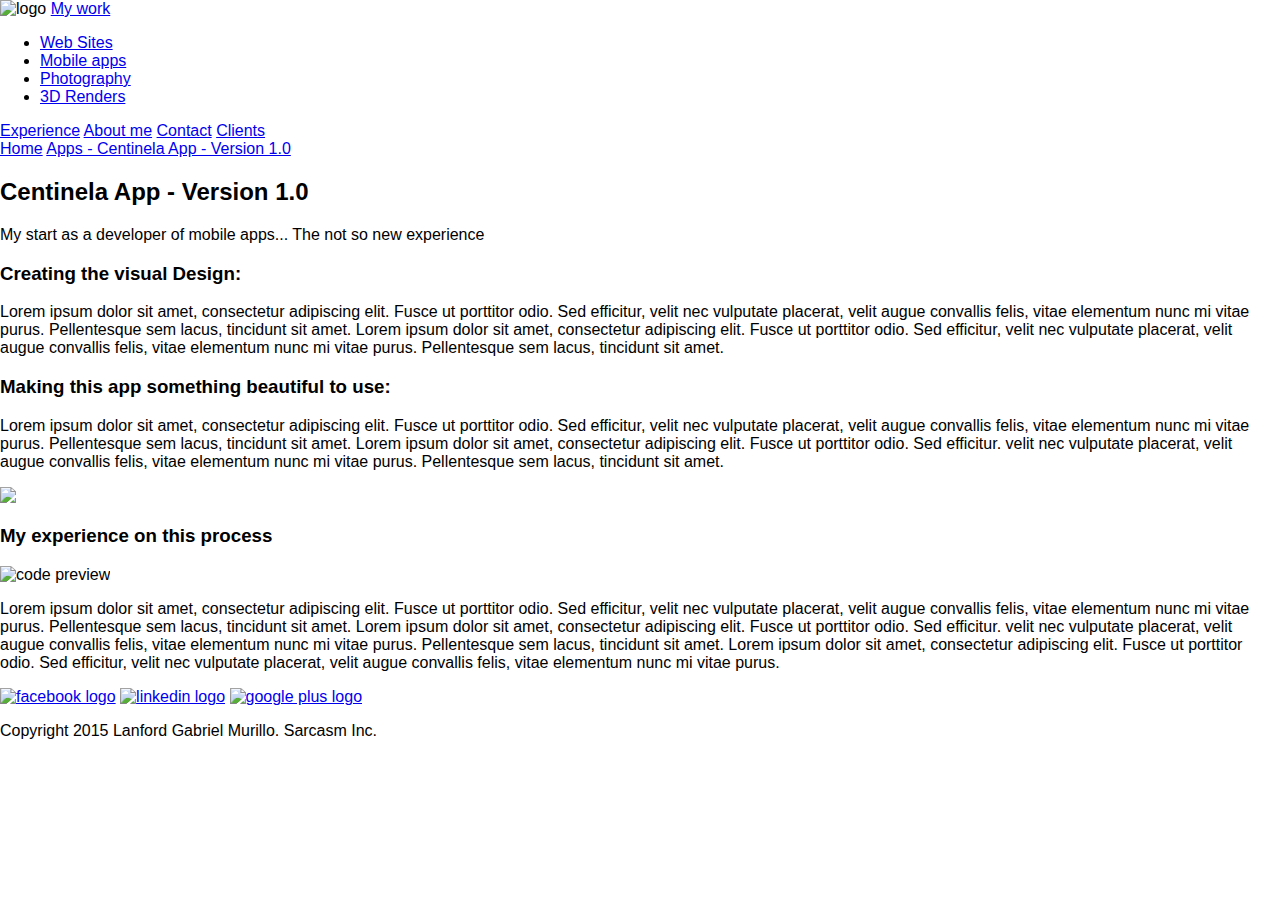
==== Portfolio/apps-centinel.html @ 1cdc9874 "first commit" ====
<!DOCTYPE html>
<html>
	<head>
		<meta http-equiv="Content-Type" content="text/html; charset=utf-8">
		<link rel="stylesheet" href="css/normalize.css"/>
		<link rel="stylesheet" href="css/apps-style.css"/>

		<title>Centinela App - Version 1.0</title>
	</head><!-- /head -->
	<body>
		<header>
			<nav>
				<img src="img/logo.png" alt="logo"/>

				<a class="dropdown" href="#">My work</a>
                <ul class="dropdown-items">
                    <li><a href="productos/eventos.html">Web Sites</a></li>
                    <li><a href="productos/exteriores.html">Mobile apps</a></li>
                    <li><a href="productos/interiores.html">Photography</a></li>
                    <li><a href="productos/led.html">3D Renders</a></li>
                </ul>
				<a href="#">Experience</a>
				<a href="#">About me</a>
				<a href="#">Contact</a>
				<a href="#">Clients</a>
			</nav><!-- /nav -->

			<a href="index.html">Home</a>
			<a href="Apps">Apps - Centinela App - Version 1.0</a>

			<h2>Centinela App - Version 1.0</h2>

			<p>My start as a developer of mobile apps... The not so new experience</p>
		</header><!-- /header -->

		<section class="app-design-frame">
			<article>
				<h3>Creating the visual Design:</h3>
				<p>
					Lorem ipsum dolor sit amet, consectetur adipiscing elit. 
					Fusce ut porttitor odio. Sed efficitur, velit nec vulputate 
					placerat, velit augue convallis felis, vitae elementum nunc 
					mi vitae purus. Pellentesque sem lacus, tincidunt sit amet.

					Lorem ipsum dolor sit amet, consectetur adipiscing elit. 
					Fusce ut porttitor odio. Sed efficitur, velit nec vulputate 
					placerat, velit augue convallis felis, vitae elementum nunc 
					mi vitae purus. Pellentesque sem lacus, tincidunt sit amet.
				</p>
			</article><!-- /article -->

			<article>
				<h3>Making this app something beautiful to use:</h3>
				<p>
					Lorem ipsum dolor sit amet, consectetur adipiscing elit. Fusce 
					ut porttitor odio. Sed efficitur, velit nec vulputate placerat, velit 
					augue convallis felis, vitae elementum nunc mi vitae purus.

					Pellentesque sem lacus, tincidunt sit amet. Lorem ipsum dolor sit 
					amet, consectetur adipiscing elit. Fusce ut porttitor odio. Sed 
					efficitur. velit nec vulputate placerat, velit augue convallis felis, 
					vitae elementum nunc mi vitae purus. Pellentesque sem lacus, 
					tincidunt sit amet.
				</p>
			</article><!-- /article -->
			<img src="img/centinel-screenshots1.png"/>
		</section><!-- /app-design-frame -->

		<section class="app-develop-experience">
			<h3>My experience on this process</h3>
			<img src="img/code-fragment.png" alt="code preview"/>
			<p>
				Lorem ipsum dolor sit amet, consectetur adipiscing elit. Fusce 
				ut porttitor odio. Sed efficitur, velit nec vulputate placerat, velit 
				augue convallis felis, vitae elementum nunc mi vitae purus.

				Pellentesque sem lacus, tincidunt sit amet. Lorem ipsum dolor sit 
				amet, consectetur adipiscing elit. Fusce ut porttitor odio. Sed 
				efficitur. velit nec vulputate placerat, velit augue convallis felis, 
				vitae elementum nunc mi vitae purus. Pellentesque sem lacus, 
				tincidunt sit amet.
				Lorem ipsum dolor sit amet, consectetur adipiscing elit. Fusce 
				ut porttitor odio. Sed efficitur, velit nec vulputate placerat, velit 
				augue convallis felis, vitae elementum nunc mi vitae purus.
			</p>
		</section>

		<footer>
			<a href="https://www.facebook.com/holtlanf999"><img src="img/facebooklogo.png" alt="facebook logo"/></a>
			<a href="https://cr.linkedin.com/pub/lanford-gabriel-murillo/a2/b3b/330"><img src="img/linkedin-logo.png" alt="linkedin logo"/></a>
			<a href="https://plus.google.com/+LanfordGabrielMurillo"><img src="img/g+.png" alt="google plus logo"/></a>	

			<p>Copyright 2015 Lanford Gabriel Murillo. Sarcasm Inc.</p>
		</footer><!-- /footer -->

		<!-- Scripts -->
			<script type="text/javascript" src="js/main.js"></script>
			<script src="js/jquery-2.1.1.min.js"></script>
		<!-- Scripts -->
	</body><!-- /body -->
</html><!-- /html -->
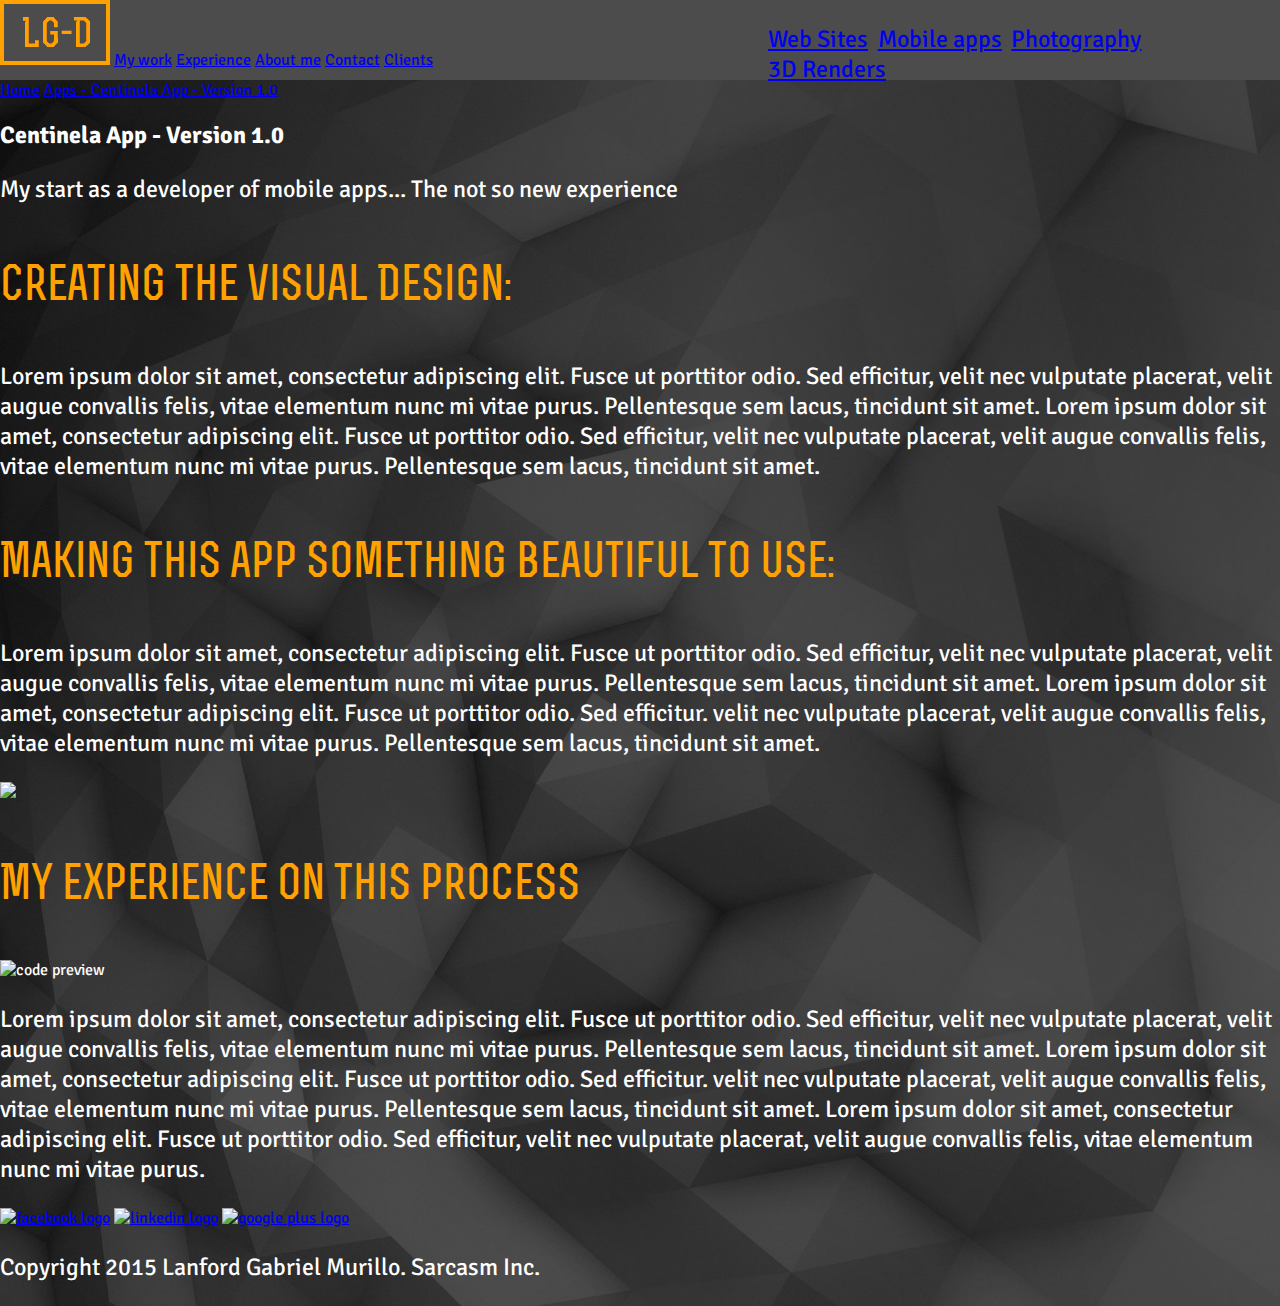
==== commit fc75ccd6: "Index nav 95%. Index header - terminado" ====
--- a/Portfolio/apps-centinel.html
+++ b/Portfolio/apps-centinel.html
@@ -3,7 +3,7 @@
 	<head>
 		<meta http-equiv="Content-Type" content="text/html; charset=utf-8">
 		<link rel="stylesheet" href="css/normalize.css"/>
-		<link rel="stylesheet" href="css/apps-style.css"/>
+		<link rel="stylesheet" href="css/main.css"/>
 
 		<title>Centinela App - Version 1.0</title>
 	</head><!-- /head -->
--- a/Portfolio/css/main.css
+++ b/Portfolio/css/main.css
@@ -0,0 +1,132 @@
+@import url(http://fonts.googleapis.com/css?family=Signika:300,400,600);
+@font-face {
+  font-family: 'rex_bold_';
+  src: url("../fonts/rex-bold-webfont.ttf") format("truetype");
+  font-weight: bold;
+  font-style: normal;
+}
+
+@font-face {
+  font-family: 'rex_light';
+  src: url("../fonts/rex-light-webfont.ttf") format("truetype");
+  font-weight: normal;
+  font-style: normal;
+}
+
+/* line 17, ../scss/basics.scss */
+body {
+  background-image: url(../img/project-background.jpg);
+  background-size: 100%;
+  color: #fff;
+  font-family: "Signika", sans-serif;
+}
+
+/* line 24, ../scss/basics.scss */
+.main-header {
+  background-image: url(../img/header-background.jpg);
+  background-size: 100%;
+  height: 65em;
+  text-align: center;
+}
+
+/* line 31, ../scss/basics.scss */
+h1 {
+  border-bottom: 1px solid #fff;
+  font-size: 5rem;
+  margin: 5em auto 0 auto;
+  overflow: hidden;
+  width: 60%;
+  font-family: 'rex_bold_';
+}
+
+/* line 40, ../scss/basics.scss */
+h3 {
+  color: #ffa100;
+  font-size: 3rem;
+  font-weight: 100;
+  font-family: 'rex_bold_';
+}
+
+/* line 47, ../scss/basics.scss */
+p {
+  font-size: 1.5rem;
+}
+
+/* line 54, ../scss/basics.scss */
+.section-title h4 {
+  font-family: rex-bold;
+  font-size: 1.5em;
+  margin: 0 auto;
+  overflow: hidden;
+  padding-top: 0.8em;
+}
+/* line 62, ../scss/basics.scss */
+.section-title img {
+  margin: 0.4em 0 0 0;
+}
+
+/* line 1, ../scss/placeholders.scss */
+.nav-link, .dropdown-link {
+  color: #fff;
+  text-decoration: none;
+}
+
+/* line 6, ../scss/placeholders.scss */
+nav > ul > li .dropdown-items {
+  position: absolute;
+  top: 3em;
+  overflow: hidden;
+  background-color: #353535;
+}
+
+/* line 13, ../scss/placeholders.scss */
+.section-title {
+  background-color: #4c4c4c;
+  height: 6em;
+  text-align: center;
+}
+
+/* line 1, ../scss/nav.scss */
+nav {
+  background-color: #4c4c4c;
+  height: 5em;
+  width: 100%;
+}
+/* line 6, ../scss/nav.scss */
+nav .logo {
+  float: left;
+  height: 3em;
+  margin: 1%;
+  width: 5em;
+}
+/* line 13, ../scss/nav.scss */
+nav > ul {
+  float: right;
+  list-style-type: none;
+  margin: 1em 2% 0 0;
+  width: 38%;
+  font-size: 1.5em;
+}
+/* line 20, ../scss/nav.scss */
+nav > ul > li {
+  float: left;
+  margin: 0 2% 0 0;
+}
+/* line 24, ../scss/nav.scss */
+nav > ul > li .dropdown-items {
+  line-height: 1.4em;
+  list-style-type: none;
+  margin-top: 0.2em;
+  padding: 0;
+  max-height: 0;
+}
+
+/* line 38, ../scss/nav.scss */
+.nav-link:hover {
+  text-decoration: underline;
+}
+
+/* line 43, ../scss/nav.scss */
+.dropdown-link {
+  display: inline-block;
+}
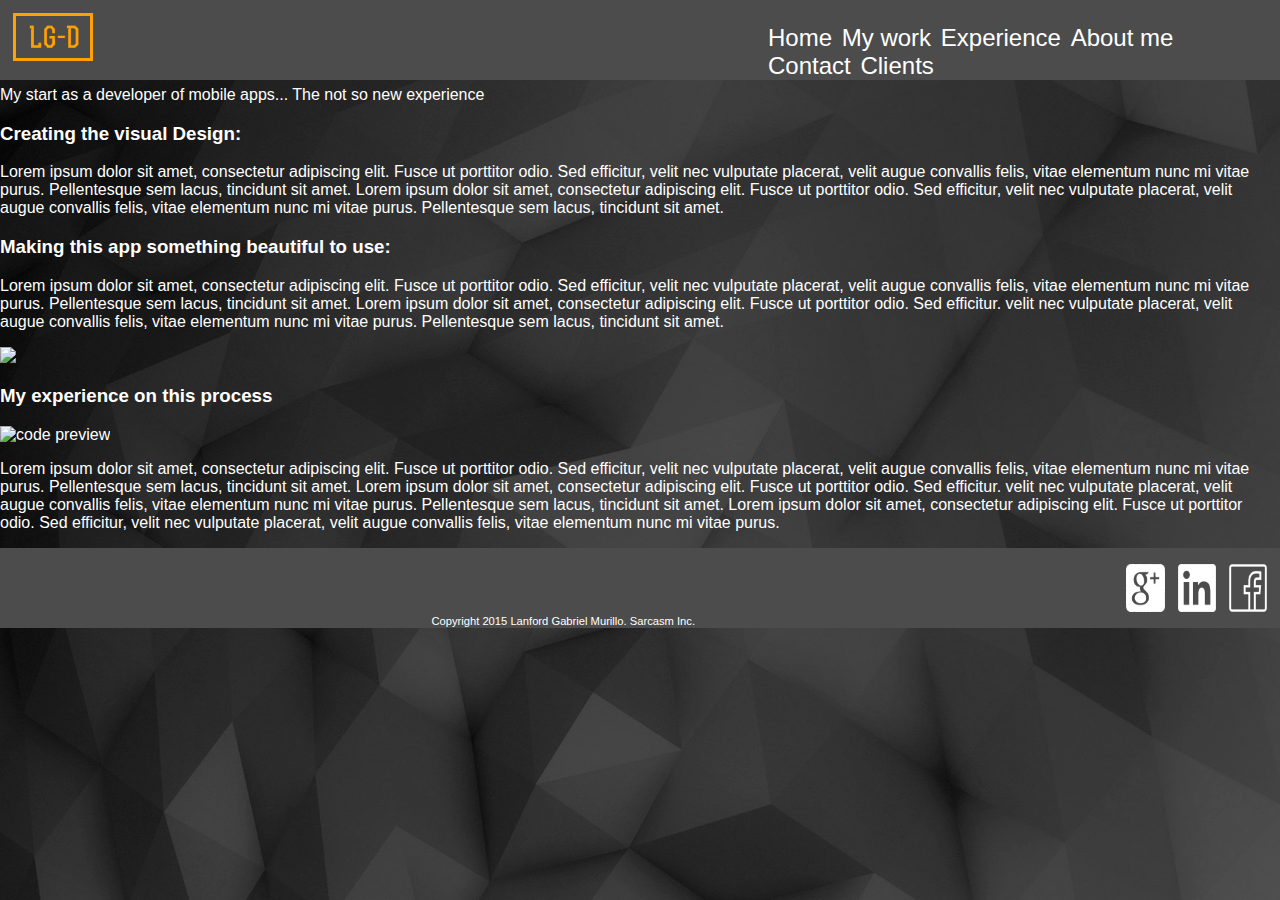
==== commit da78cf94: "cambio de imagenes secciones apps y sites" ====
--- a/Portfolio/apps-centinel.html
+++ b/Portfolio/apps-centinel.html
@@ -10,19 +10,23 @@
 	<body>
 		<header>
 			<nav>
-				<img src="img/logo.png" alt="logo"/>
+				<img src="img/logo.png" class="logo" alt="logo"/>
+				<ul>
+					<li><a href="index.html" class="nav-link">Home</a></li>
 
-				<a class="dropdown" href="#">My work</a>
-                <ul class="dropdown-items">
-                    <li><a href="productos/eventos.html">Web Sites</a></li>
-                    <li><a href="productos/exteriores.html">Mobile apps</a></li>
-                    <li><a href="productos/interiores.html">Photography</a></li>
-                    <li><a href="productos/led.html">3D Renders</a></li>
-                </ul>
-				<a href="#">Experience</a>
-				<a href="#">About me</a>
-				<a href="#">Contact</a>
-				<a href="#">Clients</a>
+		            <li>
+		            	<a href="#" class="nav-link" id= "my-work">My work</a>
+		            	<ul class="dropdown-items">
+	                    	<li><a href="website-iluminada.html" class="dropdown-link">Web Sites</a></li>
+	                    	<li><a href="apps-centinel.html" class="dropdown-link">Mobile apps</a></li>
+		           		</ul>
+		           	</li>
+
+					<li><a href="index.html #experience" class="nav-link">Experience</a></li>
+					<li><a href="index.html #aboutme" class="nav-link">About me</a></li>
+					<li><a href="index.html #contactme" class="nav-link">Contact</a></li>
+					<li><a href="index.html #clients" class="nav-link">Clients</a></li>
+				 </ul>
 			</nav><!-- /nav -->
 
 			<a href="index.html">Home</a>
--- a/Portfolio/css/main.css
+++ b/Portfolio/css/main.css
@@ -1,4 +1,52 @@
-@import url(http://fonts.googleapis.com/css?family=Signika:300,400,600);
+/* line 1, ../scss/_placeholders.scss */
+.app-box a, .site-box a, .nav-link, .dropdown-link {
+  color: #fff;
+  text-decoration: none;
+}
+
+/* line 6, ../scss/_placeholders.scss */
+nav > ul > li .dropdown-items {
+  position: absolute;
+  top: 3em;
+  overflow: hidden;
+  background-color: #353535;
+}
+
+/* line 14, ../scss/_placeholders.scss */
+.section-title {
+  background-color: #4c4c4c;
+  height: 6em;
+  text-align: center;
+}
+
+/* line 22, ../scss/_placeholders.scss */
+.app-box h2, .site-box h2 {
+  font-family: rex_bold_;
+  font-size: 5rem;
+  margin: 2.2em 0 0 0;
+  text-align: center;
+  width: 100%;
+}
+
+/* line 32, ../scss/_placeholders.scss */
+.app-box a, .site-box a {
+  background-color: #000;
+  border: 2px solid #fff;
+  font-size: 2rem;
+  display: block;
+  margin: 0.5em auto;
+  overflow: hidden;
+  text-align: center;
+  width: 10%;
+}
+
+/* line 45, ../scss/_placeholders.scss */
+#aboutme h2, #experience h2, #contactme h2, #clients h2 {
+  color: #4c4c4c;
+  overflow: hidden;
+  display: inline-block;
+}
+
 @font-face {
   font-family: 'rex_bold_';
   src: url("../fonts/rex-bold-webfont.ttf") format("truetype");
@@ -7,99 +55,36 @@
 }
 
 @font-face {
+  font-family: 'rex_bold_';
+  src: url("../fonts/rex-bold-webfont.ttf") format("truetype");
+  src: url("../fonts/rex-bold-webfont.woff") format("truetype");
+  font-weight: bold;
+  font-style: normal;
+}
+
+@font-face {
   font-family: 'rex_light';
   src: url("../fonts/rex-light-webfont.ttf") format("truetype");
+  src: url("../fonts/rex-light-webfont.woff") format("truetype");
   font-weight: normal;
   font-style: normal;
 }
 
-/* line 17, ../scss/basics.scss */
-body {
-  background-image: url(../img/project-background.jpg);
-  background-size: 100%;
-  color: #fff;
-  font-family: "Signika", sans-serif;
-}
-
-/* line 24, ../scss/basics.scss */
-.main-header {
-  background-image: url(../img/header-background.jpg);
-  background-size: 100%;
-  height: 65em;
-  text-align: center;
-}
-
-/* line 31, ../scss/basics.scss */
-h1 {
-  border-bottom: 1px solid #fff;
-  font-size: 5rem;
-  margin: 5em auto 0 auto;
-  overflow: hidden;
-  width: 60%;
-  font-family: 'rex_bold_';
-}
-
-/* line 40, ../scss/basics.scss */
-h3 {
-  color: #ffa100;
-  font-size: 3rem;
-  font-weight: 100;
-  font-family: 'rex_bold_';
-}
-
-/* line 47, ../scss/basics.scss */
-p {
-  font-size: 1.5rem;
-}
-
-/* line 54, ../scss/basics.scss */
-.section-title h4 {
-  font-family: rex-bold;
-  font-size: 1.5em;
-  margin: 0 auto;
-  overflow: hidden;
-  padding-top: 0.8em;
-}
-/* line 62, ../scss/basics.scss */
-.section-title img {
-  margin: 0.4em 0 0 0;
-}
-
-/* line 1, ../scss/placeholders.scss */
-.nav-link, .dropdown-link {
-  color: #fff;
-  text-decoration: none;
-}
-
-/* line 6, ../scss/placeholders.scss */
-nav > ul > li .dropdown-items {
-  position: absolute;
-  top: 3em;
-  overflow: hidden;
-  background-color: #353535;
-}
-
-/* line 13, ../scss/placeholders.scss */
-.section-title {
-  background-color: #4c4c4c;
-  height: 6em;
-  text-align: center;
-}
-
-/* line 1, ../scss/nav.scss */
+/* line 1, ../scss/_nav.scss */
 nav {
   background-color: #4c4c4c;
   height: 5em;
-  width: 100%;
-}
-/* line 6, ../scss/nav.scss */
+  position: fixed;
+  width: 100%;
+}
+/* line 7, ../scss/_nav.scss */
 nav .logo {
   float: left;
   height: 3em;
   margin: 1%;
   width: 5em;
 }
-/* line 13, ../scss/nav.scss */
+/* line 14, ../scss/_nav.scss */
 nav > ul {
   float: right;
   list-style-type: none;
@@ -107,12 +92,12 @@
   width: 38%;
   font-size: 1.5em;
 }
-/* line 20, ../scss/nav.scss */
+/* line 21, ../scss/_nav.scss */
 nav > ul > li {
   float: left;
   margin: 0 2% 0 0;
 }
-/* line 24, ../scss/nav.scss */
+/* line 25, ../scss/_nav.scss */
 nav > ul > li .dropdown-items {
   line-height: 1.4em;
   list-style-type: none;
@@ -121,12 +106,288 @@
   max-height: 0;
 }
 
-/* line 38, ../scss/nav.scss */
+/* line 39, ../scss/_nav.scss */
 .nav-link:hover {
   text-decoration: underline;
 }
 
-/* line 43, ../scss/nav.scss */
+/* line 44, ../scss/_nav.scss */
 .dropdown-link {
   display: inline-block;
 }
+
+/* line 1, ../scss/_images.scss */
+#app-1 {
+  background-image: url(../img/app-centinel1.jpg);
+}
+
+/* line 5, ../scss/_images.scss */
+#app-2 {
+  background-image: url(../img/app-centinel2.jpg);
+}
+
+/* line 9, ../scss/_images.scss */
+#app-3 {
+  background-image: url(../img/app-skoon.jpg);
+}
+
+/* line 13, ../scss/_images.scss */
+#site-1 {
+  background-image: url(../img/iluminada-header.jpg);
+  background-size: 100%;
+}
+
+/* line 18, ../scss/_images.scss */
+#site-2 {
+  background-image: url(../img/iluminada-header.jpg);
+}
+
+/* line 22, ../scss/_images.scss */
+#site-3 {
+  background-image: url(../img/iluminada-header.jpg);
+}
+
+/* line 1, ../scss/_basics.scss */
+body {
+  background-image: url(../img/project-background.jpg);
+  background-size: 100%;
+  color: #fff;
+  font-family: "Signika", sans-serif;
+}
+
+/* line 8, ../scss/_basics.scss */
+.main-header {
+  background-image: url(../img/header-background.jpg);
+  background-size: 100%;
+  height: 65em;
+  text-align: center;
+}
+/* line 14, ../scss/_basics.scss */
+.main-header h1 {
+  border-bottom: 1px solid #fff;
+  display: inline-block;
+  font-family: 'rex_bold_';
+  font-size: 5rem;
+  margin: 4em auto 0 auto;
+  overflow: hidden;
+  width: 60%;
+}
+/* line 24, ../scss/_basics.scss */
+.main-header h3 {
+  color: #ffa100;
+  font-family: 'rex_bold_';
+  font-size: 3rem;
+  font-weight: 100;
+}
+/* line 31, ../scss/_basics.scss */
+.main-header p {
+  font-size: 2.5rem;
+  margin: 0 auto;
+  width: 40%;
+}
+
+/* line 41, ../scss/_basics.scss */
+.section-title h4 {
+  font-family: "Signika", sans-serif;
+  font-size: 1.5em;
+  font-weight: 300;
+  margin: 0 auto;
+  overflow: hidden;
+  padding-top: 0.8em;
+}
+/* line 50, ../scss/_basics.scss */
+.section-title img {
+  margin: 0.4em 0 0 0;
+}
+
+/* line 56, ../scss/_basics.scss */
+.app-box {
+  height: 500px;
+  width: 100%;
+  margin: 0 0 0 0;
+  overflow: hidden;
+}
+
+/* line 71, ../scss/_basics.scss */
+#mywork-websites {
+  background-color: #000;
+  padding-bottom: 2em;
+}
+
+/* line 77, ../scss/_basics.scss */
+.site-box {
+  height: 500px;
+  width: 70%;
+  background-color: #4c4c4c;
+  margin: 1.5em auto 1.5em auto;
+  overflow: hidden;
+}
+
+/* line 93, ../scss/_basics.scss */
+#aboutme {
+  height: 500px;
+  width: 100%;
+  background-color: #eaff00;
+  background-image: url(../img/aboutme-background.png);
+  background-size: 100%;
+  color: #000;
+  text-align: center;
+}
+/* line 101, ../scss/_basics.scss */
+#aboutme h2 {
+  opacity: 1;
+  font-family: rex_bold_;
+  font-size: 2.5rem;
+  margin: 0.8em auto;
+  text-align: center;
+  width: 100%;
+}
+/* line 106, ../scss/_basics.scss */
+#aboutme img {
+  height: 20em;
+  width: 20%;
+  display: block;
+  float: left;
+  margin: 0 0 0 15.5%;
+}
+/* line 113, ../scss/_basics.scss */
+#aboutme p {
+  height: 8.5em;
+  width: 40%;
+  background-color: rgba(0, 0, 0, 0.8);
+  color: #fff;
+  float: right;
+  font-family: "Signika", sans-serif;
+  font-size: 1.5rem;
+  margin: 1em 13% 0 0;
+  padding: 1%;
+  text-align: left;
+}
+
+/* line 126, ../scss/_basics.scss */
+#experience {
+  height: 500px;
+  width: 100%;
+}
+/* line 129, ../scss/_basics.scss */
+#experience h2 {
+  opacity: 1;
+  font-family: rex_bold_;
+  font-size: 3rem;
+  margin: 0.8em auto 0 auto;
+  text-align: center;
+  width: 100%;
+}
+/* line 134, ../scss/_basics.scss */
+#experience img {
+  height: 15em;
+  width: 24%;
+  float: right;
+  margin: 3em 15% 0 0;
+}
+/* line 140, ../scss/_basics.scss */
+#experience p {
+  height: auto;
+  width: 40%;
+  float: left;
+  font-size: 2rem;
+  margin: 3em 0 0 15%;
+  overflow: hidden;
+}
+
+/* line 149, ../scss/_basics.scss */
+#contactme {
+  height: 500px;
+  width: 100%;
+  background-color: #4c4c4c;
+}
+/* line 153, ../scss/_basics.scss */
+#contactme h2 {
+  opacity: 1;
+  font-family: rex_bold_;
+  font-size: 3rem;
+  margin: 0.8em auto 0 auto;
+  text-align: center;
+  width: 100%;
+  color: #fff;
+}
+/* line 159, ../scss/_basics.scss */
+#contactme form {
+  height: 400px;
+  width: 100%;
+  color: #000;
+}
+/* line 163, ../scss/_basics.scss */
+#contactme form label {
+  display: none;
+}
+/* line 167, ../scss/_basics.scss */
+#contactme form input {
+  height: 40px;
+  width: 20%;
+  display: block;
+  float: left;
+  margin: 2em auto 0 25%;
+}
+/* line 174, ../scss/_basics.scss */
+#contactme form textarea {
+  height: 250px;
+  width: 30%;
+  display: inline-block;
+  float: right;
+  margin: 0 15% 0 0;
+}
+
+/* line 184, ../scss/_basics.scss */
+#clients {
+  height: 500px;
+  width: 100%;
+  background-color: #000;
+}
+/* line 188, ../scss/_basics.scss */
+#clients h2 {
+  opacity: 1;
+  font-family: rex_bold_;
+  font-size: 3rem;
+  margin: 0.8em auto 0 auto;
+  text-align: center;
+  width: 100%;
+  color: #fff;
+}
+/* line 194, ../scss/_basics.scss */
+#clients img {
+  height: 12em;
+  width: 15%;
+  display: inline-block;
+  margin: 5em 9% 0 9%;
+  overflow: hidden;
+}
+
+/* line 202, ../scss/_basics.scss */
+footer {
+  height: 5em;
+  width: 100%;
+  background-color: #4c4c4c;
+  text-align: center;
+}
+/* line 207, ../scss/_basics.scss */
+footer a {
+  height: 3em;
+  width: 3%;
+  float: right;
+  margin: 0 1% 0 0;
+  padding: 1em 0 0 0;
+}
+/* line 214, ../scss/_basics.scss */
+footer a img {
+  height: 3em;
+  width: 100%;
+}
+/* line 219, ../scss/_basics.scss */
+footer p {
+  display: block;
+  font-size: 0.7rem;
+  margin: 0;
+  overflow: hidden;
+  padding: 6em 0 0 0;
+}
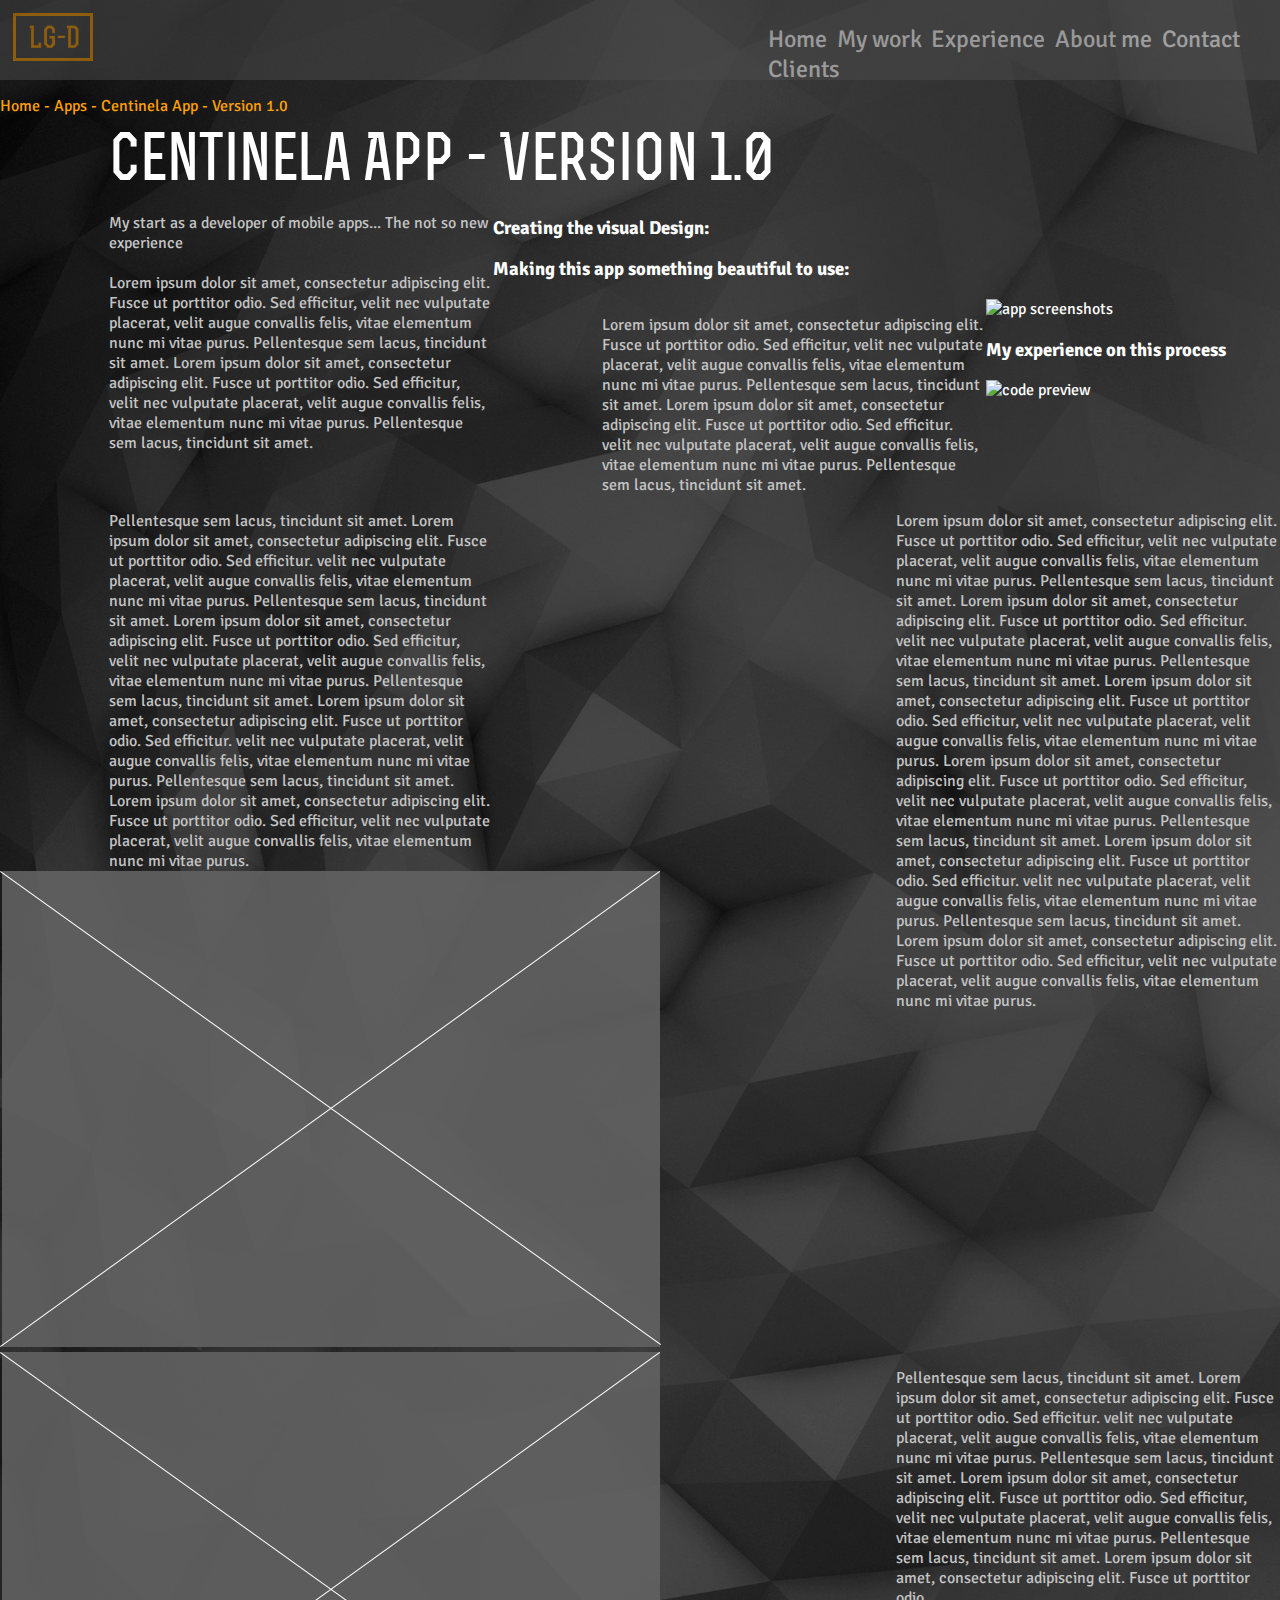
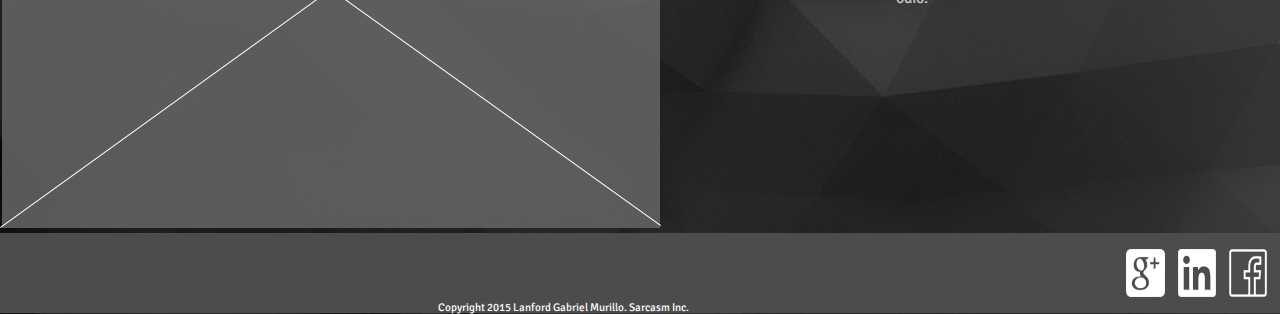
==== commit d16445a0: "Mixins para ordenar parrafos e imagenes" ====
--- a/Portfolio/apps-centinel.html
+++ b/Portfolio/apps-centinel.html
@@ -29,18 +29,18 @@
 				 </ul>
 			</nav><!-- /nav -->
 
-			<a href="index.html">Home</a>
-			<a href="Apps">Apps - Centinela App - Version 1.0</a>
+			<a href="index.html" class="breadcrumbs">Home -</a>
+			<a href="index.html #mywork-apps" class="breadcrumbs">Apps - Centinela App - Version 1.0</a>
 
 			<h2>Centinela App - Version 1.0</h2>
 
-			<p>My start as a developer of mobile apps... The not so new experience</p>
+			<p class="left-side">My start as a developer of mobile apps... The not so new experience</p>
 		</header><!-- /header -->
 
 		<section class="app-design-frame">
 			<article>
-				<h3>Creating the visual Design:</h3>
-				<p>
+				<h3 class="left-side">Creating the visual Design:</h3>
+				<p class="left-side">
 					Lorem ipsum dolor sit amet, consectetur adipiscing elit. 
 					Fusce ut porttitor odio. Sed efficitur, velit nec vulputate 
 					placerat, velit augue convallis felis, vitae elementum nunc 
@@ -55,7 +55,7 @@
 
 			<article>
 				<h3>Making this app something beautiful to use:</h3>
-				<p>
+				<p class="left-side">
 					Lorem ipsum dolor sit amet, consectetur adipiscing elit. Fusce 
 					ut porttitor odio. Sed efficitur, velit nec vulputate placerat, velit 
 					augue convallis felis, vitae elementum nunc mi vitae purus.
@@ -67,13 +67,14 @@
 					tincidunt sit amet.
 				</p>
 			</article><!-- /article -->
-			<img src="img/centinel-screenshots1.png"/>
+			<img src="img/img/imagen.png" class="right-side" alt="app screenshots"/>
 		</section><!-- /app-design-frame -->
 
 		<section class="app-develop-experience">
-			<h3>My experience on this process</h3>
-			<img src="img/code-fragment.png" alt="code preview"/>
-			<p>
+			<h3 class="left-side">My experience on this process</h3>
+			<img src="img/img/imagen.png" class="left-side" alt="code preview"/>
+
+			<p class="right-side">
 				Lorem ipsum dolor sit amet, consectetur adipiscing elit. Fusce 
 				ut porttitor odio. Sed efficitur, velit nec vulputate placerat, velit 
 				augue convallis felis, vitae elementum nunc mi vitae purus.
@@ -86,6 +87,55 @@
 				Lorem ipsum dolor sit amet, consectetur adipiscing elit. Fusce 
 				ut porttitor odio. Sed efficitur, velit nec vulputate placerat, velit 
 				augue convallis felis, vitae elementum nunc mi vitae purus.
+
+				Lorem ipsum dolor sit amet, consectetur adipiscing elit. Fusce 
+				ut porttitor odio. Sed efficitur, velit nec vulputate placerat, velit 
+				augue convallis felis, vitae elementum nunc mi vitae purus.
+
+				Pellentesque sem lacus, tincidunt sit amet. Lorem ipsum dolor sit 
+				amet, consectetur adipiscing elit. Fusce ut porttitor odio. Sed 
+				efficitur. velit nec vulputate placerat, velit augue convallis felis, 
+				vitae elementum nunc mi vitae purus. Pellentesque sem lacus, 
+				tincidunt sit amet.
+				Lorem ipsum dolor sit amet, consectetur adipiscing elit. Fusce 
+				ut porttitor odio. Sed efficitur, velit nec vulputate placerat, velit 
+				augue convallis felis, vitae elementum nunc mi vitae purus.
+			</p>
+
+			<p class="left-side">
+				Pellentesque sem lacus, tincidunt sit amet. Lorem ipsum dolor sit 
+				amet, consectetur adipiscing elit. Fusce ut porttitor odio. Sed 
+				efficitur. velit nec vulputate placerat, velit augue convallis felis, 
+				vitae elementum nunc mi vitae purus. Pellentesque sem lacus, 
+				tincidunt sit amet.
+				Lorem ipsum dolor sit amet, consectetur adipiscing elit. Fusce 
+				ut porttitor odio. Sed efficitur, velit nec vulputate placerat, velit 
+				augue convallis felis, vitae elementum nunc mi vitae purus.
+				Pellentesque sem lacus, tincidunt sit amet. Lorem ipsum dolor sit 
+				amet, consectetur adipiscing elit. Fusce ut porttitor odio. Sed 
+				efficitur. velit nec vulputate placerat, velit augue convallis felis, 
+				vitae elementum nunc mi vitae purus. Pellentesque sem lacus, 
+				tincidunt sit amet.
+				Lorem ipsum dolor sit amet, consectetur adipiscing elit. Fusce 
+				ut porttitor odio. Sed efficitur, velit nec vulputate placerat, velit 
+				augue convallis felis, vitae elementum nunc mi vitae purus.
+			</p>
+
+			<img src="img/imagen.png" class="right-side" alt="image"/>
+
+			<img src="img/imagen.png" class="left-side" alt="image"/>
+			
+			<p class="right-side">
+				Pellentesque sem lacus, tincidunt sit amet. Lorem ipsum dolor sit 
+				amet, consectetur adipiscing elit. Fusce ut porttitor odio. Sed 
+				efficitur. velit nec vulputate placerat, velit augue convallis felis, 
+				vitae elementum nunc mi vitae purus. Pellentesque sem lacus, 
+				tincidunt sit amet.
+				Lorem ipsum dolor sit amet, consectetur adipiscing elit. Fusce 
+				ut porttitor odio. Sed efficitur, velit nec vulputate placerat, velit 
+				augue convallis felis, vitae elementum nunc mi vitae purus.
+				Pellentesque sem lacus, tincidunt sit amet. Lorem ipsum dolor sit 
+				amet, consectetur adipiscing elit. Fusce ut porttitor odio.
 			</p>
 		</section>
 
--- a/Portfolio/css/main.css
+++ b/Portfolio/css/main.css
@@ -1,5 +1,6 @@
+@import url(http://fonts.googleapis.com/css?family=Signika:300);
 /* line 1, ../scss/_placeholders.scss */
-.app-box a, .site-box a, .nav-link, .dropdown-link {
+.app-box a, .site-box a, .nav-link, .dropdown-link, .breadcrumbs {
   color: #fff;
   text-decoration: none;
 }
@@ -74,7 +75,7 @@
 nav {
   background-color: #4c4c4c;
   height: 5em;
-  position: fixed;
+  opacity: 0.5;
   width: 100%;
 }
 /* line 7, ../scss/_nav.scss */
@@ -139,12 +140,14 @@
 
 /* line 18, ../scss/_images.scss */
 #site-2 {
-  background-image: url(../img/iluminada-header.jpg);
-}
-
-/* line 22, ../scss/_images.scss */
+  background-image: url(../img/centinelasite1.jpg);
+  background-size: 100%;
+}
+
+/* line 23, ../scss/_images.scss */
 #site-3 {
-  background-image: url(../img/iluminada-header.jpg);
+  background-image: url(../img/Infusionheader.jpg);
+  background-size: 100%;
 }
 
 /* line 1, ../scss/_basics.scss */
@@ -208,13 +211,13 @@
   overflow: hidden;
 }
 
-/* line 71, ../scss/_basics.scss */
+/* line 72, ../scss/_basics.scss */
 #mywork-websites {
   background-color: #000;
   padding-bottom: 2em;
 }
 
-/* line 77, ../scss/_basics.scss */
+/* line 79, ../scss/_basics.scss */
 .site-box {
   height: 500px;
   width: 70%;
@@ -223,7 +226,7 @@
   overflow: hidden;
 }
 
-/* line 93, ../scss/_basics.scss */
+/* line 96, ../scss/_basics.scss */
 #aboutme {
   height: 500px;
   width: 100%;
@@ -233,16 +236,16 @@
   color: #000;
   text-align: center;
 }
-/* line 101, ../scss/_basics.scss */
+/* line 104, ../scss/_basics.scss */
 #aboutme h2 {
   opacity: 1;
   font-family: rex_bold_;
-  font-size: 2.5rem;
+  font-size: 3rem;
   margin: 0.8em auto;
   text-align: center;
   width: 100%;
 }
-/* line 106, ../scss/_basics.scss */
+/* line 109, ../scss/_basics.scss */
 #aboutme img {
   height: 20em;
   width: 20%;
@@ -250,26 +253,27 @@
   float: left;
   margin: 0 0 0 15.5%;
 }
-/* line 113, ../scss/_basics.scss */
+/* line 116, ../scss/_basics.scss */
 #aboutme p {
-  height: 8.5em;
+  height: 8em;
   width: 40%;
-  background-color: rgba(0, 0, 0, 0.8);
+  background-color: #000;
+  display: inline-block;
   color: #fff;
   float: right;
   font-family: "Signika", sans-serif;
   font-size: 1.5rem;
-  margin: 1em 13% 0 0;
+  margin: 1.7em 13% 0 0;
   padding: 1%;
   text-align: left;
 }
 
-/* line 126, ../scss/_basics.scss */
+/* line 132, ../scss/_basics.scss */
 #experience {
   height: 500px;
   width: 100%;
 }
-/* line 129, ../scss/_basics.scss */
+/* line 135, ../scss/_basics.scss */
 #experience h2 {
   opacity: 1;
   font-family: rex_bold_;
@@ -277,15 +281,16 @@
   margin: 0.8em auto 0 auto;
   text-align: center;
   width: 100%;
-}
-/* line 134, ../scss/_basics.scss */
+  color: #fff;
+}
+/* line 141, ../scss/_basics.scss */
 #experience img {
   height: 15em;
   width: 24%;
   float: right;
   margin: 3em 15% 0 0;
 }
-/* line 140, ../scss/_basics.scss */
+/* line 147, ../scss/_basics.scss */
 #experience p {
   height: auto;
   width: 40%;
@@ -295,13 +300,13 @@
   overflow: hidden;
 }
 
-/* line 149, ../scss/_basics.scss */
+/* line 158, ../scss/_basics.scss */
 #contactme {
   height: 500px;
   width: 100%;
   background-color: #4c4c4c;
 }
-/* line 153, ../scss/_basics.scss */
+/* line 162, ../scss/_basics.scss */
 #contactme h2 {
   opacity: 1;
   font-family: rex_bold_;
@@ -311,17 +316,17 @@
   width: 100%;
   color: #fff;
 }
-/* line 159, ../scss/_basics.scss */
+/* line 168, ../scss/_basics.scss */
 #contactme form {
   height: 400px;
   width: 100%;
   color: #000;
 }
-/* line 163, ../scss/_basics.scss */
+/* line 172, ../scss/_basics.scss */
 #contactme form label {
   display: none;
 }
-/* line 167, ../scss/_basics.scss */
+/* line 176, ../scss/_basics.scss */
 #contactme form input {
   height: 40px;
   width: 20%;
@@ -329,7 +334,7 @@
   float: left;
   margin: 2em auto 0 25%;
 }
-/* line 174, ../scss/_basics.scss */
+/* line 183, ../scss/_basics.scss */
 #contactme form textarea {
   height: 250px;
   width: 30%;
@@ -338,13 +343,13 @@
   margin: 0 15% 0 0;
 }
 
-/* line 184, ../scss/_basics.scss */
+/* line 195, ../scss/_basics.scss */
 #clients {
   height: 500px;
   width: 100%;
   background-color: #000;
 }
-/* line 188, ../scss/_basics.scss */
+/* line 199, ../scss/_basics.scss */
 #clients h2 {
   opacity: 1;
   font-family: rex_bold_;
@@ -354,7 +359,7 @@
   width: 100%;
   color: #fff;
 }
-/* line 194, ../scss/_basics.scss */
+/* line 205, ../scss/_basics.scss */
 #clients img {
   height: 12em;
   width: 15%;
@@ -363,14 +368,14 @@
   overflow: hidden;
 }
 
-/* line 202, ../scss/_basics.scss */
+/* line 214, ../scss/_basics.scss */
 footer {
   height: 5em;
   width: 100%;
   background-color: #4c4c4c;
   text-align: center;
 }
-/* line 207, ../scss/_basics.scss */
+/* line 219, ../scss/_basics.scss */
 footer a {
   height: 3em;
   width: 3%;
@@ -378,12 +383,12 @@
   margin: 0 1% 0 0;
   padding: 1em 0 0 0;
 }
-/* line 214, ../scss/_basics.scss */
+/* line 226, ../scss/_basics.scss */
 footer a img {
   height: 3em;
   width: 100%;
 }
-/* line 219, ../scss/_basics.scss */
+/* line 231, ../scss/_basics.scss */
 footer p {
   display: block;
   font-size: 0.7rem;
@@ -391,3 +396,40 @@
   overflow: hidden;
   padding: 6em 0 0 0;
 }
+
+/* line 242, ../scss/_basics.scss */
+.breadcrumbs {
+  color: #ffa100;
+  display: inline-block;
+  margin: 1em 0 0 0;
+}
+
+/* line 249, ../scss/_basics.scss */
+h2 {
+  opacity: 1;
+  font-family: rex_bold_;
+  font-size: 4rem;
+  margin: 0 0 0 1.7em;
+  text-align: left;
+  width: 100%;
+}
+
+/* line 253, ../scss/_basics.scss */
+p[class="left-side"] {
+  height: auto;
+  width: 30%;
+  color: #c4c4c4;
+  float: left;
+  margin: 1em 0 0 6.8em;
+  text-align: left;
+}
+
+/* line 262, ../scss/_basics.scss */
+p[class="right-side"] {
+  height: auto;
+  width: 30%;
+  color: #c4c4c4;
+  float: right;
+  margin: 1em 0 0 6.8em;
+  text-align: left;
+}
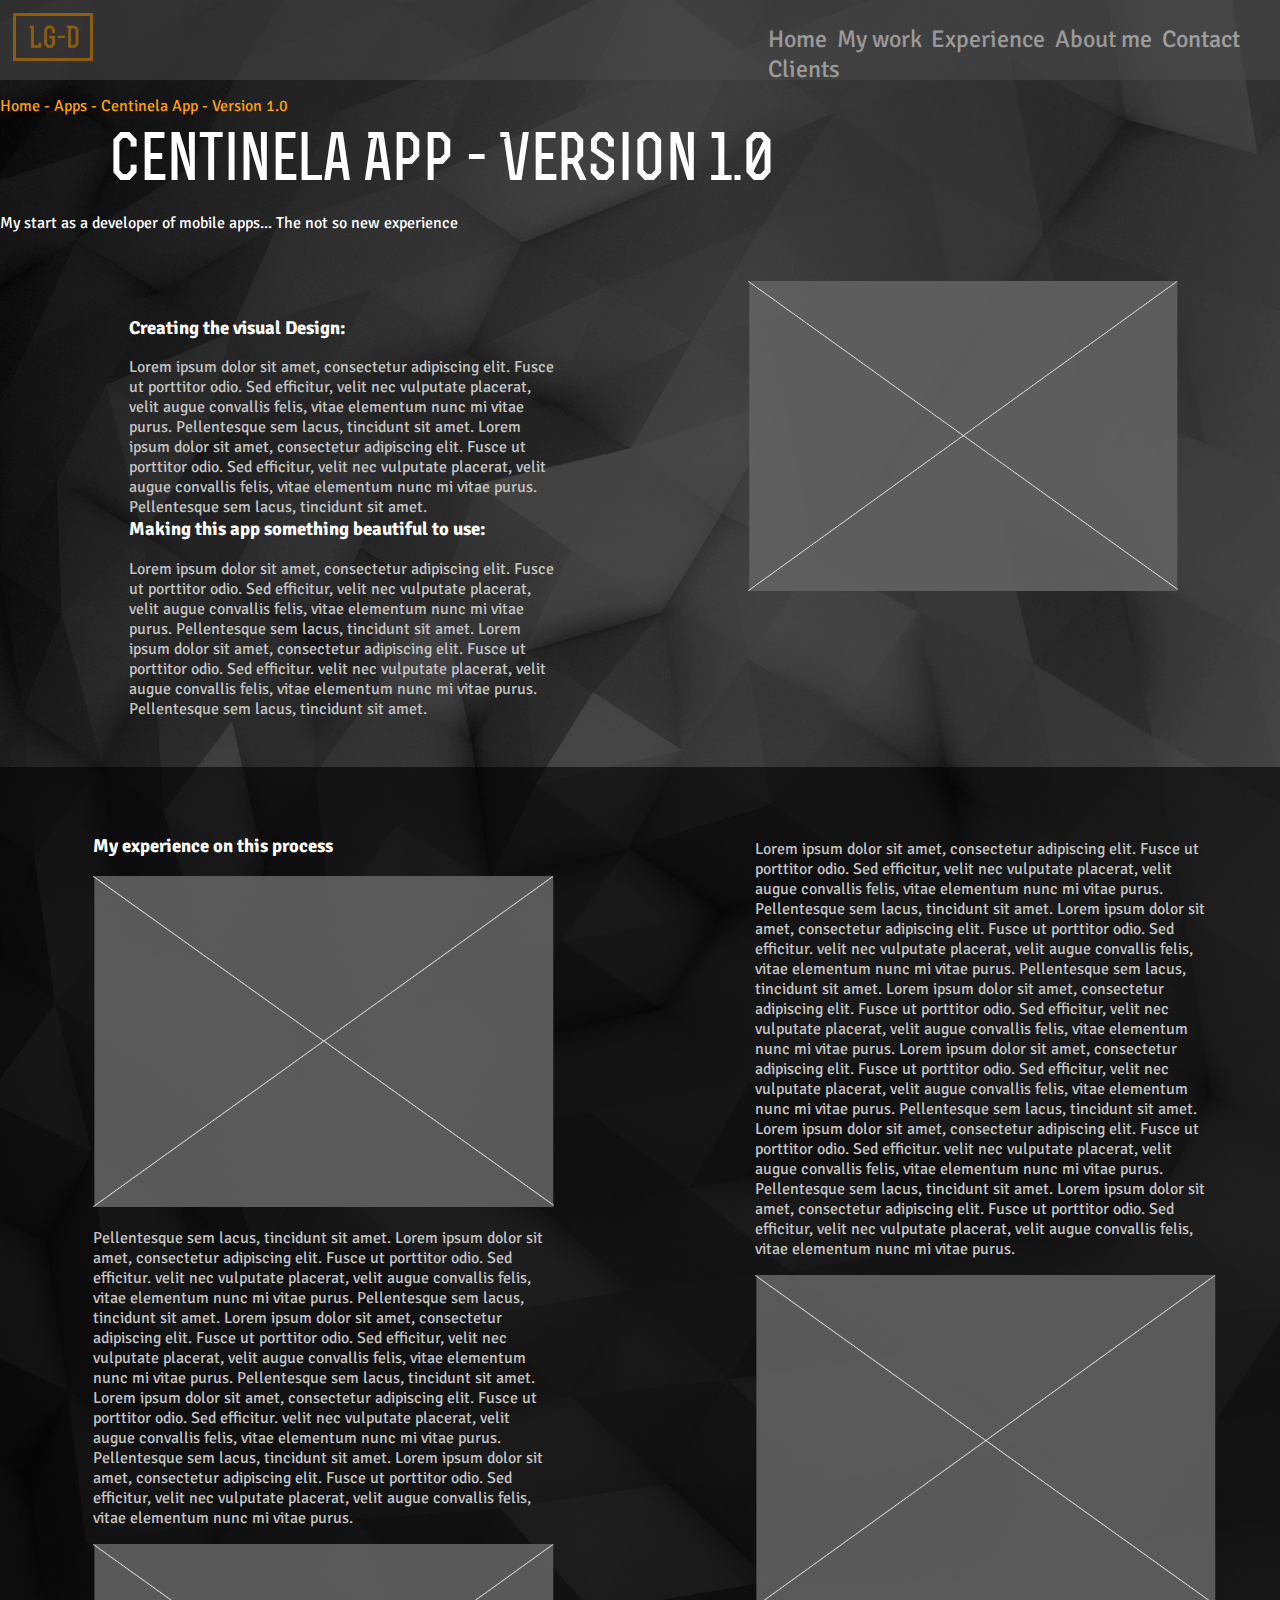
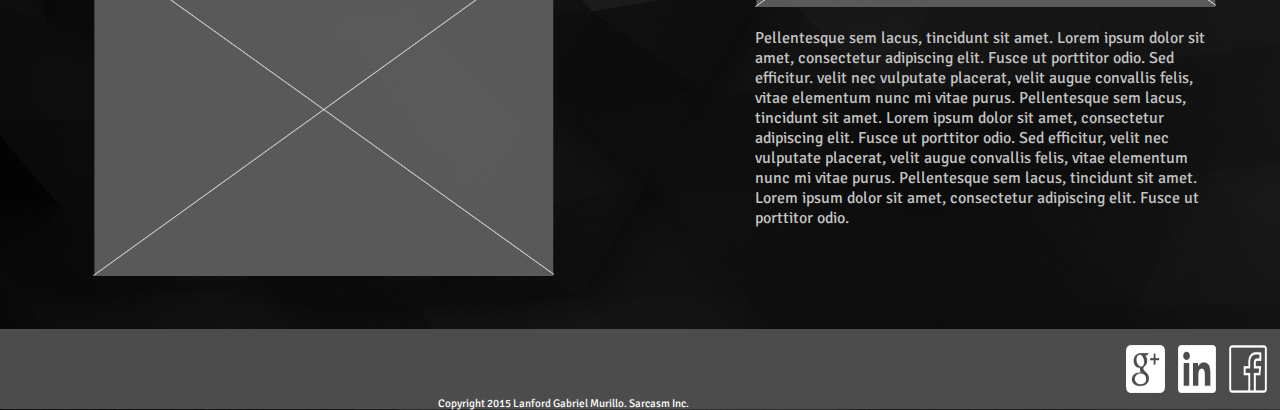
==== commit 8eb842b4: "estilos de pagina de apps al 90%" ====
--- a/Portfolio/apps-centinel.html
+++ b/Portfolio/apps-centinel.html
@@ -38,9 +38,9 @@
 		</header><!-- /header -->
 
 		<section class="app-design-frame">
-			<article>
-				<h3 class="left-side">Creating the visual Design:</h3>
-				<p class="left-side">
+			<article class="left-side">
+				<h3>Creating the visual Design:</h3>
+				<p>
 					Lorem ipsum dolor sit amet, consectetur adipiscing elit. 
 					Fusce ut porttitor odio. Sed efficitur, velit nec vulputate 
 					placerat, velit augue convallis felis, vitae elementum nunc 
@@ -51,11 +51,8 @@
 					placerat, velit augue convallis felis, vitae elementum nunc 
 					mi vitae purus. Pellentesque sem lacus, tincidunt sit amet.
 				</p>
-			</article><!-- /article -->
-
-			<article>
 				<h3>Making this app something beautiful to use:</h3>
-				<p class="left-side">
+				<p>
 					Lorem ipsum dolor sit amet, consectetur adipiscing elit. Fusce 
 					ut porttitor odio. Sed efficitur, velit nec vulputate placerat, velit 
 					augue convallis felis, vitae elementum nunc mi vitae purus.
@@ -67,76 +64,77 @@
 					tincidunt sit amet.
 				</p>
 			</article><!-- /article -->
-			<img src="img/img/imagen.png" class="right-side" alt="app screenshots"/>
+
+			<img src="img/imagen.png" class="right-side" alt="app screenshots"/>
 		</section><!-- /app-design-frame -->
 
 		<section class="app-develop-experience">
-			<h3 class="left-side">My experience on this process</h3>
-			<img src="img/img/imagen.png" class="left-side" alt="code preview"/>
+			<article class="left-side">
+				<h3>My experience on this process</h3>
+				<img src="img/imagen.png" alt="code preview"/>
+				<p>
+					Pellentesque sem lacus, tincidunt sit amet. Lorem ipsum dolor sit 
+					amet, consectetur adipiscing elit. Fusce ut porttitor odio. Sed 
+					efficitur. velit nec vulputate placerat, velit augue convallis felis, 
+					vitae elementum nunc mi vitae purus. Pellentesque sem lacus, 
+					tincidunt sit amet.
+					Lorem ipsum dolor sit amet, consectetur adipiscing elit. Fusce 
+					ut porttitor odio. Sed efficitur, velit nec vulputate placerat, velit 
+					augue convallis felis, vitae elementum nunc mi vitae purus.
+					Pellentesque sem lacus, tincidunt sit amet. Lorem ipsum dolor sit 
+					amet, consectetur adipiscing elit. Fusce ut porttitor odio. Sed 
+					efficitur. velit nec vulputate placerat, velit augue convallis felis, 
+					vitae elementum nunc mi vitae purus. Pellentesque sem lacus, 
+					tincidunt sit amet.
+					Lorem ipsum dolor sit amet, consectetur adipiscing elit. Fusce 
+					ut porttitor odio. Sed efficitur, velit nec vulputate placerat, velit 
+					augue convallis felis, vitae elementum nunc mi vitae purus.
+				</p>
+				<img src="img/imagen.png" alt="image"/>
+			</article><!-- /left side -->
+			
+			<article class="right-side">
+				<p>
+					Lorem ipsum dolor sit amet, consectetur adipiscing elit. Fusce 
+					ut porttitor odio. Sed efficitur, velit nec vulputate placerat, velit 
+					augue convallis felis, vitae elementum nunc mi vitae purus.
 
-			<p class="right-side">
-				Lorem ipsum dolor sit amet, consectetur adipiscing elit. Fusce 
-				ut porttitor odio. Sed efficitur, velit nec vulputate placerat, velit 
-				augue convallis felis, vitae elementum nunc mi vitae purus.
+					Pellentesque sem lacus, tincidunt sit amet. Lorem ipsum dolor sit 
+					amet, consectetur adipiscing elit. Fusce ut porttitor odio. Sed 
+					efficitur. velit nec vulputate placerat, velit augue convallis felis, 
+					vitae elementum nunc mi vitae purus. Pellentesque sem lacus, 
+					tincidunt sit amet.
+					Lorem ipsum dolor sit amet, consectetur adipiscing elit. Fusce 
+					ut porttitor odio. Sed efficitur, velit nec vulputate placerat, velit 
+					augue convallis felis, vitae elementum nunc mi vitae purus.
 
-				Pellentesque sem lacus, tincidunt sit amet. Lorem ipsum dolor sit 
-				amet, consectetur adipiscing elit. Fusce ut porttitor odio. Sed 
-				efficitur. velit nec vulputate placerat, velit augue convallis felis, 
-				vitae elementum nunc mi vitae purus. Pellentesque sem lacus, 
-				tincidunt sit amet.
-				Lorem ipsum dolor sit amet, consectetur adipiscing elit. Fusce 
-				ut porttitor odio. Sed efficitur, velit nec vulputate placerat, velit 
-				augue convallis felis, vitae elementum nunc mi vitae purus.
+					Lorem ipsum dolor sit amet, consectetur adipiscing elit. Fusce 
+					ut porttitor odio. Sed efficitur, velit nec vulputate placerat, velit 
+					augue convallis felis, vitae elementum nunc mi vitae purus.
 
-				Lorem ipsum dolor sit amet, consectetur adipiscing elit. Fusce 
-				ut porttitor odio. Sed efficitur, velit nec vulputate placerat, velit 
-				augue convallis felis, vitae elementum nunc mi vitae purus.
-
-				Pellentesque sem lacus, tincidunt sit amet. Lorem ipsum dolor sit 
-				amet, consectetur adipiscing elit. Fusce ut porttitor odio. Sed 
-				efficitur. velit nec vulputate placerat, velit augue convallis felis, 
-				vitae elementum nunc mi vitae purus. Pellentesque sem lacus, 
-				tincidunt sit amet.
-				Lorem ipsum dolor sit amet, consectetur adipiscing elit. Fusce 
-				ut porttitor odio. Sed efficitur, velit nec vulputate placerat, velit 
-				augue convallis felis, vitae elementum nunc mi vitae purus.
-			</p>
-
-			<p class="left-side">
-				Pellentesque sem lacus, tincidunt sit amet. Lorem ipsum dolor sit 
-				amet, consectetur adipiscing elit. Fusce ut porttitor odio. Sed 
-				efficitur. velit nec vulputate placerat, velit augue convallis felis, 
-				vitae elementum nunc mi vitae purus. Pellentesque sem lacus, 
-				tincidunt sit amet.
-				Lorem ipsum dolor sit amet, consectetur adipiscing elit. Fusce 
-				ut porttitor odio. Sed efficitur, velit nec vulputate placerat, velit 
-				augue convallis felis, vitae elementum nunc mi vitae purus.
-				Pellentesque sem lacus, tincidunt sit amet. Lorem ipsum dolor sit 
-				amet, consectetur adipiscing elit. Fusce ut porttitor odio. Sed 
-				efficitur. velit nec vulputate placerat, velit augue convallis felis, 
-				vitae elementum nunc mi vitae purus. Pellentesque sem lacus, 
-				tincidunt sit amet.
-				Lorem ipsum dolor sit amet, consectetur adipiscing elit. Fusce 
-				ut porttitor odio. Sed efficitur, velit nec vulputate placerat, velit 
-				augue convallis felis, vitae elementum nunc mi vitae purus.
-			</p>
-
-			<img src="img/imagen.png" class="right-side" alt="image"/>
-
-			<img src="img/imagen.png" class="left-side" alt="image"/>
-			
-			<p class="right-side">
-				Pellentesque sem lacus, tincidunt sit amet. Lorem ipsum dolor sit 
-				amet, consectetur adipiscing elit. Fusce ut porttitor odio. Sed 
-				efficitur. velit nec vulputate placerat, velit augue convallis felis, 
-				vitae elementum nunc mi vitae purus. Pellentesque sem lacus, 
-				tincidunt sit amet.
-				Lorem ipsum dolor sit amet, consectetur adipiscing elit. Fusce 
-				ut porttitor odio. Sed efficitur, velit nec vulputate placerat, velit 
-				augue convallis felis, vitae elementum nunc mi vitae purus.
-				Pellentesque sem lacus, tincidunt sit amet. Lorem ipsum dolor sit 
-				amet, consectetur adipiscing elit. Fusce ut porttitor odio.
-			</p>
+					Pellentesque sem lacus, tincidunt sit amet. Lorem ipsum dolor sit 
+					amet, consectetur adipiscing elit. Fusce ut porttitor odio. Sed 
+					efficitur. velit nec vulputate placerat, velit augue convallis felis, 
+					vitae elementum nunc mi vitae purus. Pellentesque sem lacus, 
+					tincidunt sit amet.
+					Lorem ipsum dolor sit amet, consectetur adipiscing elit. Fusce 
+					ut porttitor odio. Sed efficitur, velit nec vulputate placerat, velit 
+					augue convallis felis, vitae elementum nunc mi vitae purus.
+				</p>
+				<img src="img/imagen.png" alt="image"/>
+				<p>
+					Pellentesque sem lacus, tincidunt sit amet. Lorem ipsum dolor sit 
+					amet, consectetur adipiscing elit. Fusce ut porttitor odio. Sed 
+					efficitur. velit nec vulputate placerat, velit augue convallis felis, 
+					vitae elementum nunc mi vitae purus. Pellentesque sem lacus, 
+					tincidunt sit amet.
+					Lorem ipsum dolor sit amet, consectetur adipiscing elit. Fusce 
+					ut porttitor odio. Sed efficitur, velit nec vulputate placerat, velit 
+					augue convallis felis, vitae elementum nunc mi vitae purus.
+					Pellentesque sem lacus, tincidunt sit amet. Lorem ipsum dolor sit 
+					amet, consectetur adipiscing elit. Fusce ut porttitor odio.
+				</p>
+			</article><!-- /right side -->
 		</section>
 
 		<footer>
--- a/Portfolio/css/main.css
+++ b/Portfolio/css/main.css
@@ -415,21 +415,80 @@
 }
 
 /* line 253, ../scss/_basics.scss */
-p[class="left-side"] {
-  height: auto;
-  width: 30%;
+h3 {
+  color: #fff;
+}
+
+/* line 257, ../scss/_basics.scss */
+.app-design-frame {
+  padding: 2em 8%;
+  overflow: hidden;
+}
+/* line 261, ../scss/_basics.scss */
+.app-design-frame p {
+  height: auto;
+  width: 40%;
+  float: left;
+  margin: 0 auto;
+  padding: 0;
+}
+/* line 268, ../scss/_basics.scss */
+.app-design-frame img {
+  height: auto;
+  width: 40%;
+  float: right;
+  margin: 0 auto;
+  padding: 0;
+}
+
+/* line 276, ../scss/_basics.scss */
+article[class="left-side"] {
+  height: auto;
+  width: 40%;
   color: #c4c4c4;
   float: left;
-  margin: 1em 0 0 6.8em;
+  margin: 1em 2.5%;
   text-align: left;
-}
-
-/* line 262, ../scss/_basics.scss */
-p[class="right-side"] {
-  height: auto;
-  width: 30%;
+  display: inline-block;
+  overflow: hidden;
+}
+/* line 282, ../scss/_basics.scss */
+article[class="left-side"] p {
+  height: auto;
+  width: 100%;
+}
+/* line 286, ../scss/_basics.scss */
+article[class="left-side"] img {
+  height: auto;
+  width: 100%;
+}
+
+/* line 292, ../scss/_basics.scss */
+article[class="right-side"] {
+  height: auto;
+  width: 40%;
   color: #c4c4c4;
   float: right;
-  margin: 1em 0 0 6.8em;
+  margin: 1.5em auto;
   text-align: left;
-}
+  display: inline-block;
+  overflow: hidden;
+}
+/* line 298, ../scss/_basics.scss */
+article[class="right-side"] p {
+  height: auto;
+  width: 100%;
+}
+/* line 302, ../scss/_basics.scss */
+article[class="right-side"] img {
+  height: auto;
+  width: 100%;
+}
+
+/* line 307, ../scss/_basics.scss */
+.app-develop-experience {
+  background-color: rgba(0, 0, 0, 0.6);
+  display: block;
+  overflow: hidden;
+  padding: 2em 5%;
+}
